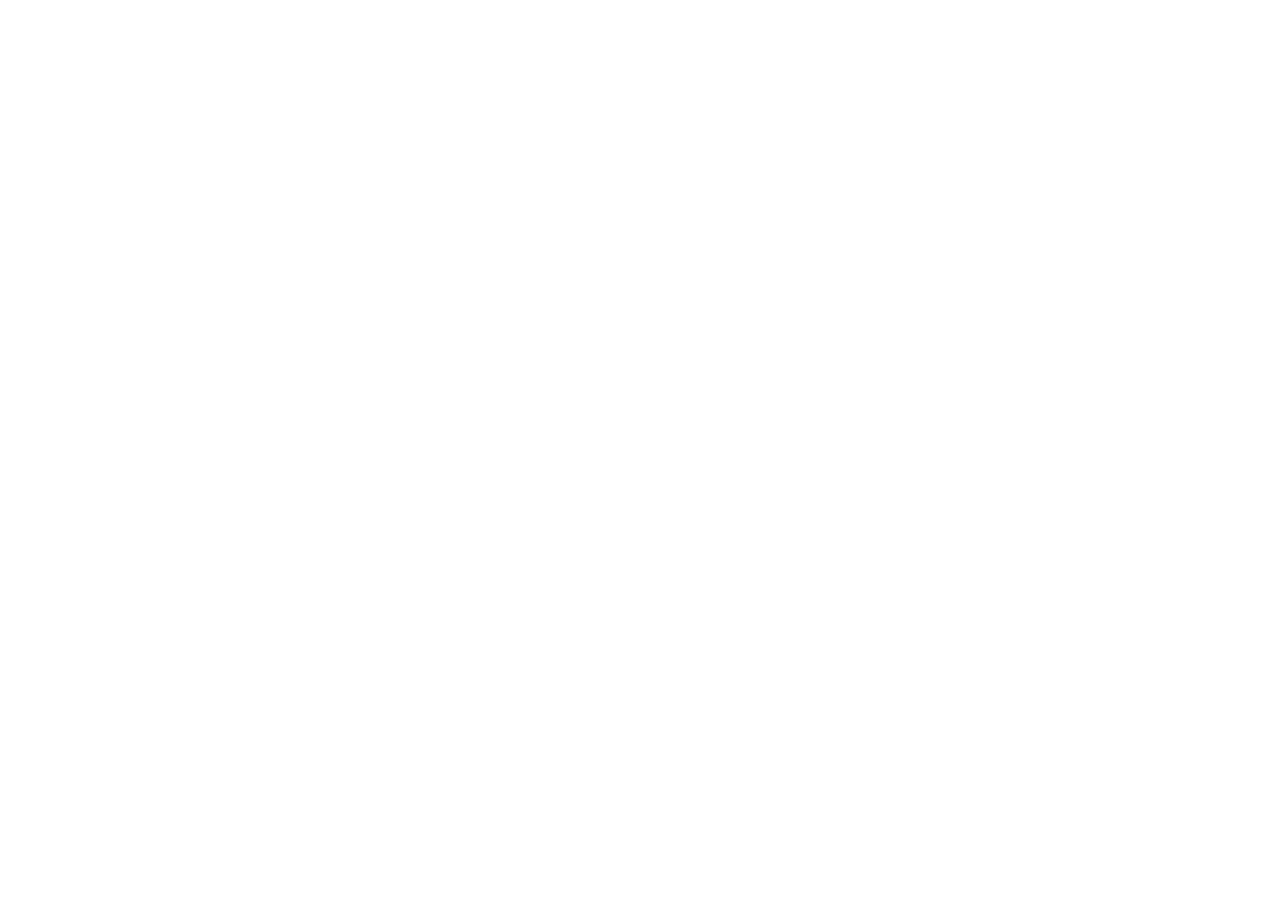
==== Movie App/index.html @ 03701083 "file inisilize" ====
<!DOCTYPE html>
<html lang="en">
<head>
    <meta charset="UTF-8">
    <meta http-equiv="X-UA-Compatible" content="IE=edge">
    <meta name="viewport" content="width=device-width, initial-scale=1.0">
    <link rel="stylesheet" href="./css/style.css">
    <title>Movie App</title>
</head>
<body>
    <div class="main"></div>
   <script src="./js/app.js"></script> 
</body>
</html>
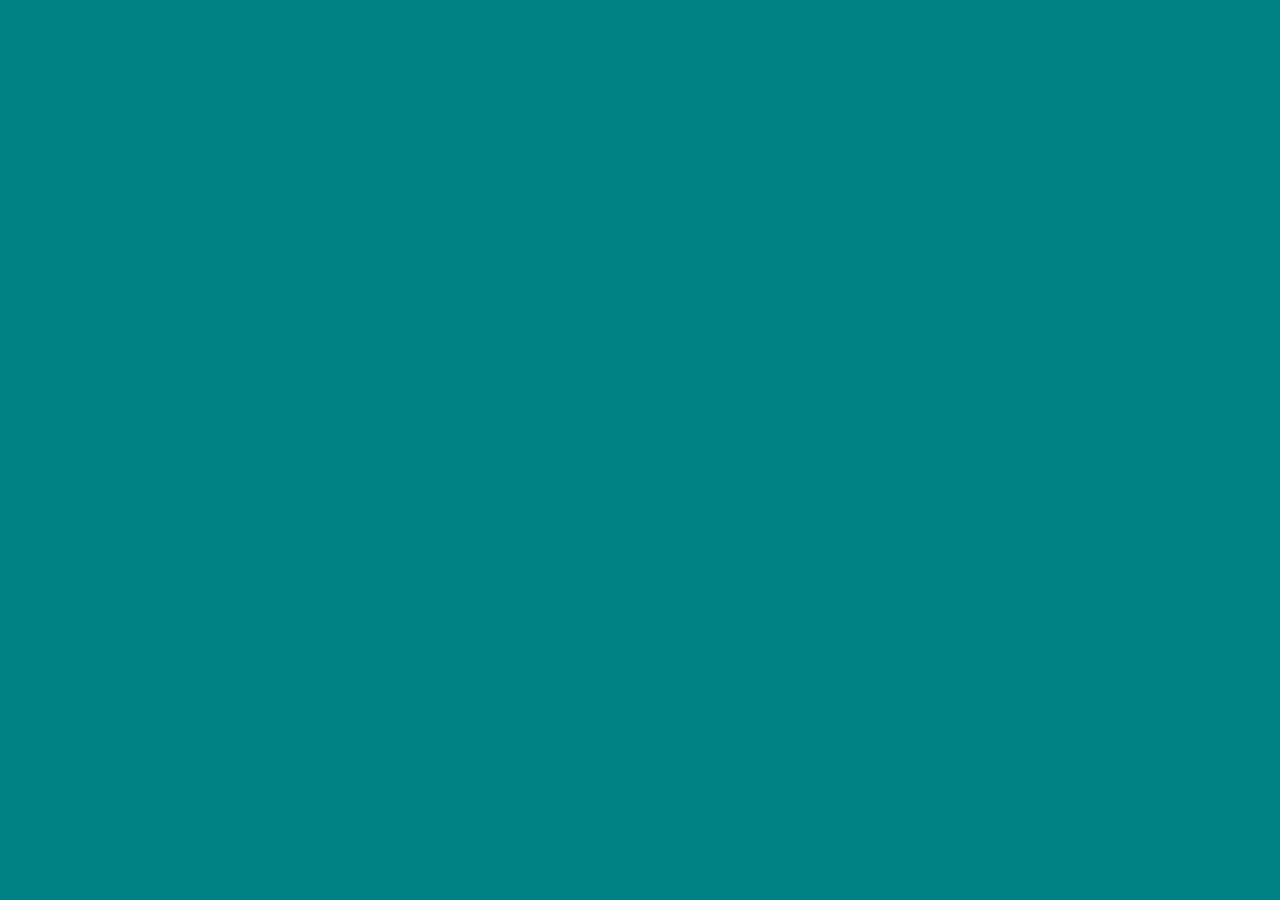
==== commit 9783b5d7: "practic js" ====
--- a/Movie App/index.html
+++ b/Movie App/index.html
@@ -8,7 +8,11 @@
     <title>Movie App</title>
 </head>
 <body>
-    <div class="main"></div>
+    <div class="main">
+        <div class="container">
+            
+        </div>
+    </div>
    <script src="./js/app.js"></script> 
 </body>
 </html>--- a/Movie App/css/style.css
+++ b/Movie App/css/style.css
@@ -0,0 +1,11 @@
+*{
+    margin: 0;
+    padding: 0;
+    box-sizing: border-box;
+}
+.main{
+    width: 100%;
+    height: 100vh;
+    background-color: teal;
+    color: white;
+}